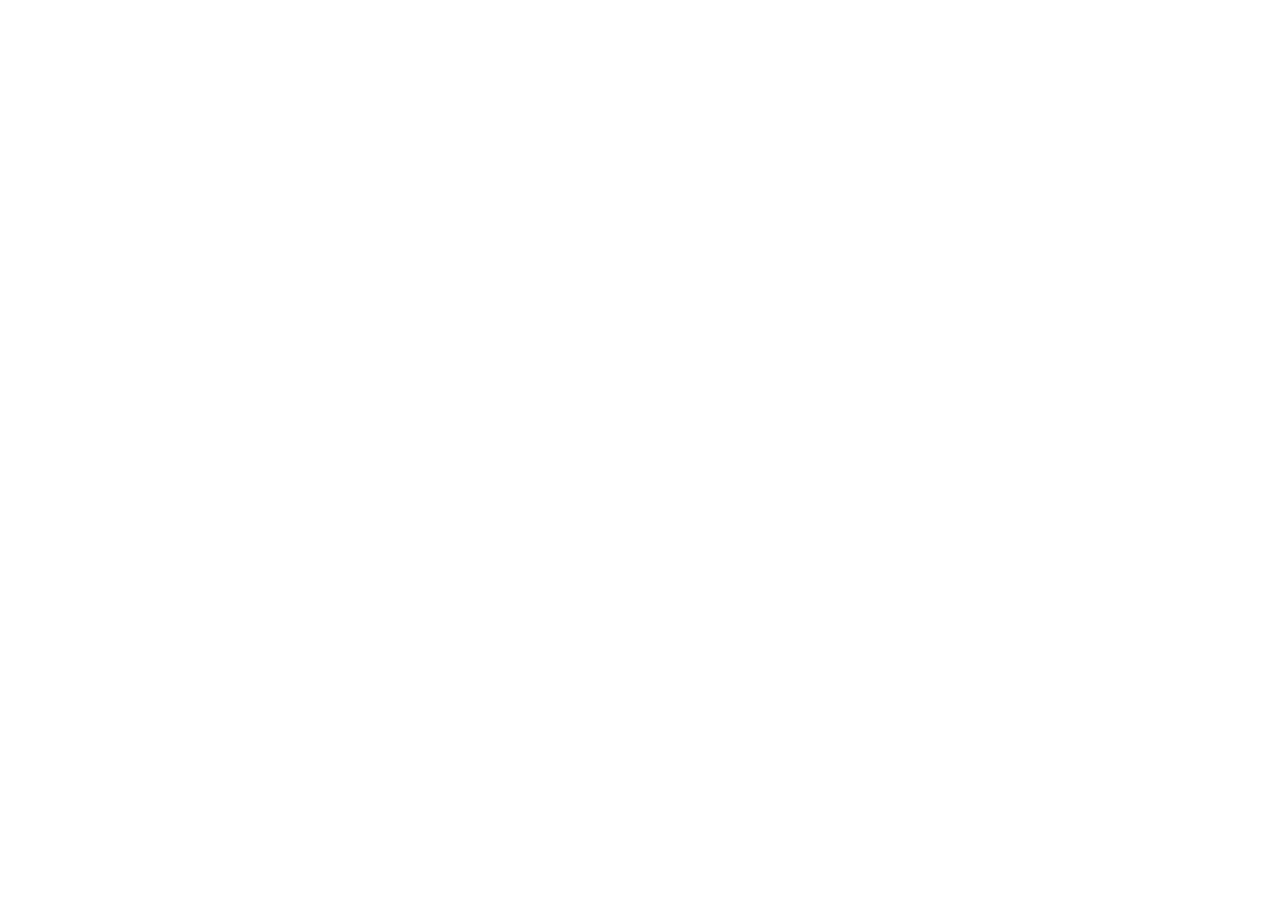
==== index.html @ 685b33e0 "Add files via upload" ====
<!DOCTYPE html>
<html lang="en">
<head>
    <meta charset="UTF-8">
    <meta name="viewport" content="width=device-width, initial-scale=1.0">
    <title>To Do List</title>
</head>
<body>
    
</body>
</html>
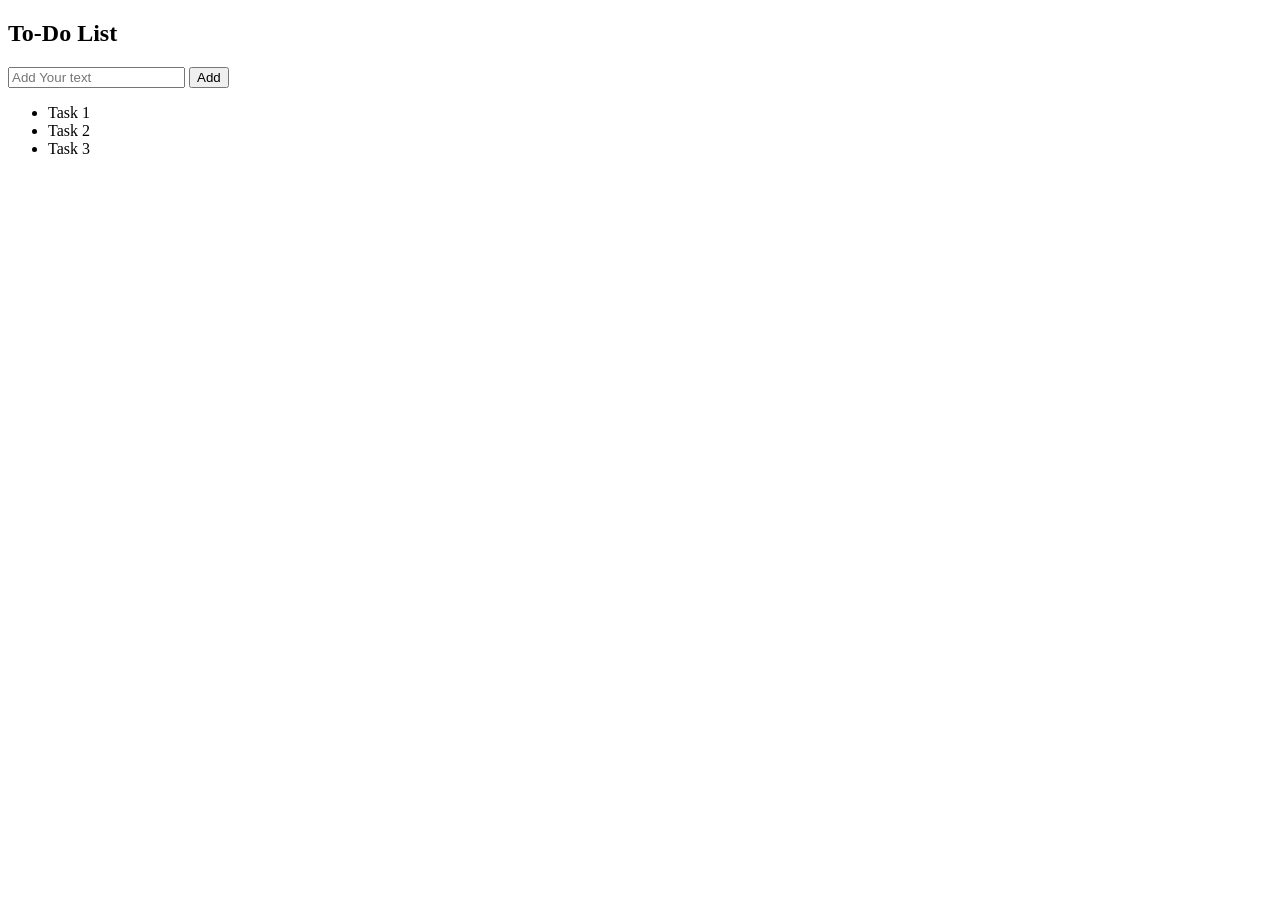
==== commit f510dc74: "Add files via upload" ====
--- a/index.html
+++ b/index.html
@@ -4,8 +4,22 @@
     <meta charset="UTF-8">
     <meta name="viewport" content="width=device-width, initial-scale=1.0">
     <title>To Do List</title>
+    <link rel="stylesheet" href="style.css">
 </head>
 <body>
-    
+    <div class="container">
+        <div class="todo-app">
+            <h2>To-Do List</h2>
+            <div class="row">
+                <input type="text" id="input-box" placeholder="Add Your text">
+                <button>Add</button>
+            </div>
+            <ul id="list-container">
+                <li>Task 1</li>
+                <li>Task 2</li>
+                <li>Task 3</li>
+            </ul>
+        </div>
+    </div>
 </body>
 </html>
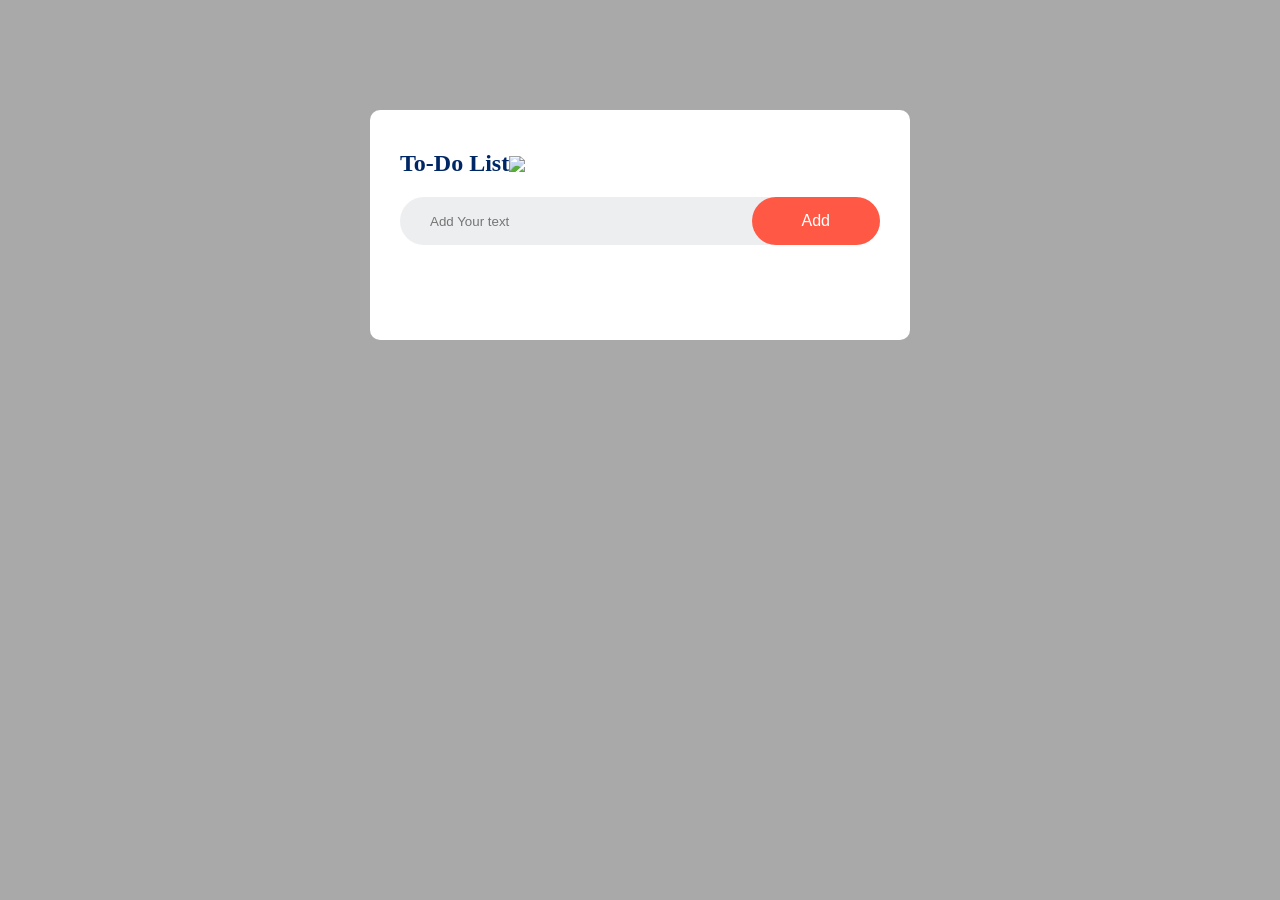
==== commit 9f068928: "Add files via upload" ====
--- a/index.html
+++ b/index.html
@@ -1,25 +1,30 @@
-<!DOCTYPE html>
-<html lang="en">
+<!DOCTYPE html> <!-- Declares the document type and HTML version (HTML5) -->
+<html lang="en"> <!-- Starts the HTML document with language set to English -->
 <head>
-    <meta charset="UTF-8">
-    <meta name="viewport" content="width=device-width, initial-scale=1.0">
-    <title>To Do List</title>
-    <link rel="stylesheet" href="style.css">
+    <meta charset="UTF-8"> <!-- Sets character encoding to UTF-8 -->
+    <meta name="viewport" content="width=device-width, initial-scale=1.0"> <!-- Makes the layout responsive on different devices -->
+    <title>To Do List</title> <!-- Sets the title of the webpage (appears in browser tab) -->
+    <link rel="stylesheet" href="style.css"> <!-- Links the external CSS file to style the page -->
 </head>
-<body>
-    <div class="container">
-        <div class="todo-app">
-            <h2>To-Do List</h2>
-            <div class="row">
-                <input type="text" id="input-box" placeholder="Add Your text">
-                <button>Add</button>
+<body> <!-- Begins the body of the HTML document (content visible to users) -->
+    <div class="container"> <!-- Main container for the entire app -->
+        <div class="todo-app"> <!-- Contains the actual to-do list application box -->
+            <h2>To-Do List <img src="icon.png"></h2> <!-- Heading for the app with an icon image -->
+            
+            <div class="row"> <!-- A row that contains input field and Add button -->
+                <input type="text" id="input-box" placeholder="Add Your text"> <!-- Text box for user to enter new tasks -->
+                <button onclick="addTask()">Add</button> <!-- Button to trigger addTask() function when clicked -->
             </div>
-            <ul id="list-container">
-                <li>Task 1</li>
+
+            <ul id="list-container"> <!-- Unordered list to display all the tasks -->
+                <!-- Sample list items are commented out for reference -->
+                <!-- <li class="checked">Task 1</li>
                 <li>Task 2</li>
-                <li>Task 3</li>
+                <li>Task 3</li> -->
             </ul>
         </div>
     </div>
+
+    <script src="todo.js"></script> <!-- Links the external JavaScript file for interactivity -->
 </body>
-</html>+</html>
--- a/style.css
+++ b/style.css
@@ -0,0 +1,91 @@
+*{
+    margin:0;
+    padding:0;
+    box-sizing:border-box;
+}
+.container{
+    width:100%;
+    background-color: darkgray;
+    padding:10px;
+    min-height: 100vh;
+}
+.todo-app{
+    width:100%;
+    max-width: 540px;
+    background: #fff;
+    margin:100px auto 20px;
+    padding:40px 30px 70px;
+    border-radius:10px;
+}
+.todo-app h2{
+    color:#002765;
+    display:flex;
+    align-items: center;
+    margin-bottom: 20px;
+}
+.row{
+    display:flex;
+    align-items: center;
+    justify-content: space-between;
+    background-color: #edeef0;
+    border-radius: 30px;
+    padding-left: 20px;
+    margin-bottom: 25px;
+}
+input{
+    flex:1;
+    border:none;
+    outline:none;
+    background:transparent;
+    padding:10px;
+    font-weight: 14px;
+}
+button{
+    border:none;
+    outline: none;
+    padding:15px 50px;
+    background:#ff5945;
+    color:#fff;
+    font-size: 16px;
+    cursor:pointer;
+    border-radius: 40px;
+}
+ul li{
+    list-style:none;
+    font-size:17px;
+    padding:12px 8px 12px 50px;
+    user-select:none;
+    cursor:pointer;
+    position:relative;
+}
+ul li::before{
+    content:'';
+    position: absolute;
+    height: 28px;
+    width:28px;
+    border-radius: 50%;
+    background-size: cover;
+    background-position: center;
+    top:12px;
+    left:8px;
+}
+ul li.checked{
+    color:#555;
+    text-decoration: line-through;
+
+}
+ul li.checked::before{
+background-image: url(images/checked.png);
+}
+ul li span{
+    position:absolute;
+    right:0;
+    top:5px;
+    width:40px;
+    height:40px;
+    font-size:22px;
+    color:#555;
+    line-height:40px;
+    text-align:center;
+    border-radius:50%;
+}
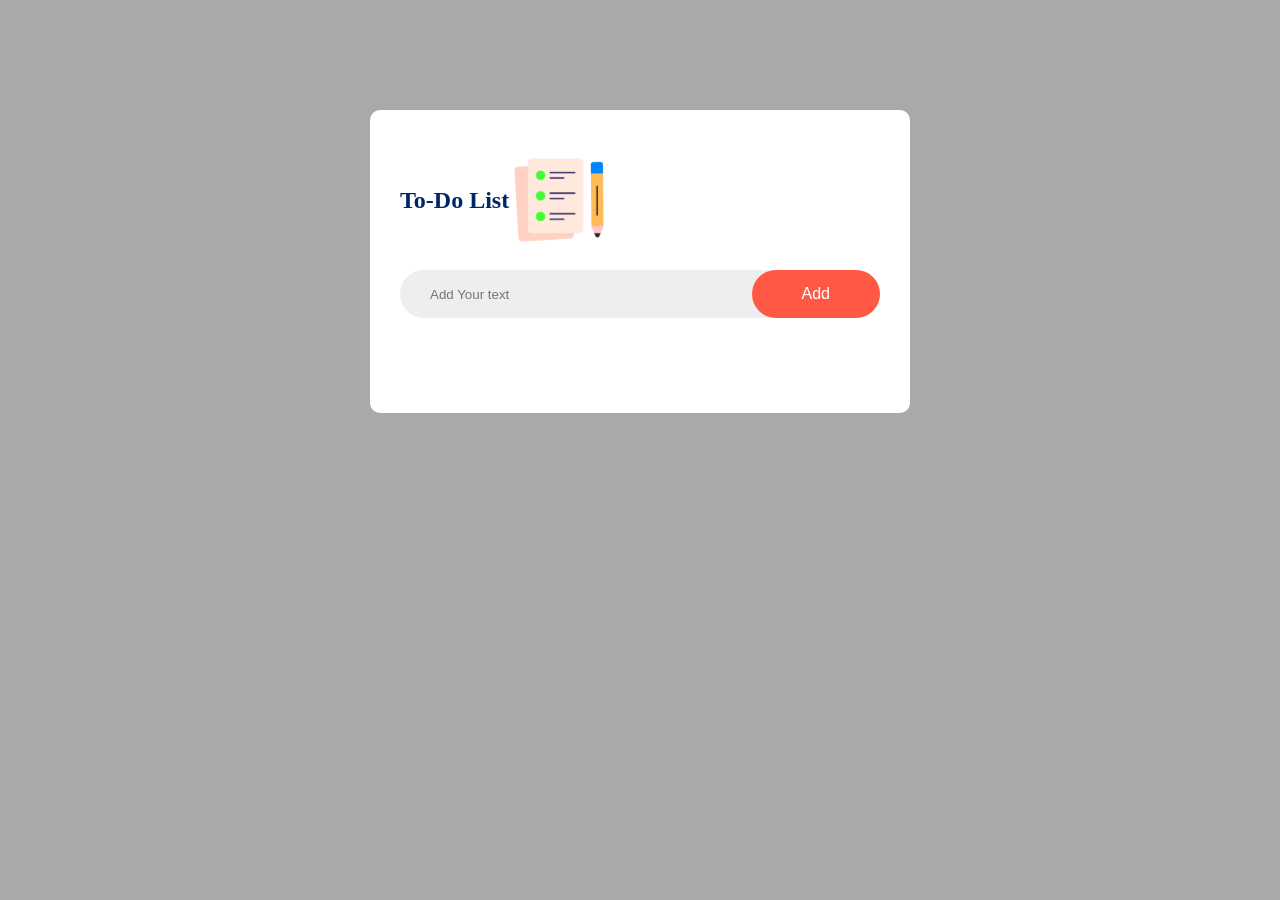
==== commit 1dd3b023: "Initial commit - To Do List project" ====
--- a/index.html
+++ b/index.html
@@ -1,30 +1,30 @@
-<!DOCTYPE html> <!-- Declares the document type and HTML version (HTML5) -->
-<html lang="en"> <!-- Starts the HTML document with language set to English -->
-<head>
-    <meta charset="UTF-8"> <!-- Sets character encoding to UTF-8 -->
-    <meta name="viewport" content="width=device-width, initial-scale=1.0"> <!-- Makes the layout responsive on different devices -->
-    <title>To Do List</title> <!-- Sets the title of the webpage (appears in browser tab) -->
-    <link rel="stylesheet" href="style.css"> <!-- Links the external CSS file to style the page -->
-</head>
-<body> <!-- Begins the body of the HTML document (content visible to users) -->
-    <div class="container"> <!-- Main container for the entire app -->
-        <div class="todo-app"> <!-- Contains the actual to-do list application box -->
-            <h2>To-Do List <img src="icon.png"></h2> <!-- Heading for the app with an icon image -->
-            
-            <div class="row"> <!-- A row that contains input field and Add button -->
-                <input type="text" id="input-box" placeholder="Add Your text"> <!-- Text box for user to enter new tasks -->
-                <button onclick="addTask()">Add</button> <!-- Button to trigger addTask() function when clicked -->
-            </div>
-
-            <ul id="list-container"> <!-- Unordered list to display all the tasks -->
-                <!-- Sample list items are commented out for reference -->
-                <!-- <li class="checked">Task 1</li>
-                <li>Task 2</li>
-                <li>Task 3</li> -->
-            </ul>
-        </div>
-    </div>
-
-    <script src="todo.js"></script> <!-- Links the external JavaScript file for interactivity -->
-</body>
-</html>
+<!DOCTYPE html> <!-- Declares the document type and HTML version (HTML5) -->
+<html lang="en"> <!-- Starts the HTML document with language set to English -->
+<head>
+    <meta charset="UTF-8"> <!-- Sets character encoding to UTF-8 -->
+    <meta name="viewport" content="width=device-width, initial-scale=1.0"> <!-- Makes the layout responsive on different devices -->
+    <title>To Do List</title> <!-- Sets the title of the webpage (appears in browser tab) -->
+    <link rel="stylesheet" href="style.css"> <!-- Links the external CSS file to style the page -->
+</head>
+<body> <!-- Begins the body of the HTML document (content visible to users) -->
+    <div class="container"> <!-- Main container for the entire app -->
+        <div class="todo-app"> <!-- Contains the actual to-do list application box -->
+            <h2>To-Do List <img src="icon.png"></h2> <!-- Heading for the app with an icon image -->
+            
+            <div class="row"> <!-- A row that contains input field and Add button -->
+                <input type="text" id="input-box" placeholder="Add Your text"> <!-- Text box for user to enter new tasks -->
+                <button onclick="addTask()">Add</button> <!-- Button to trigger addTask() function when clicked -->
+            </div>
+
+            <ul id="list-container"> <!-- Unordered list to display all the tasks -->
+                <!-- Sample list items are commented out for reference -->
+                <!-- <li class="checked">Task 1</li>
+                <li>Task 2</li>
+                <li>Task 3</li> -->
+            </ul>
+        </div>
+    </div>
+
+    <script src="todo.js"></script> <!-- Links the external JavaScript file for interactivity -->
+</body>
+</html>
--- a/style.css
+++ b/style.css
@@ -1,91 +1,106 @@
-*{
-    margin:0;
-    padding:0;
-    box-sizing:border-box;
-}
-.container{
-    width:100%;
-    background-color: darkgray;
-    padding:10px;
-    min-height: 100vh;
-}
-.todo-app{
-    width:100%;
-    max-width: 540px;
-    background: #fff;
-    margin:100px auto 20px;
-    padding:40px 30px 70px;
-    border-radius:10px;
-}
-.todo-app h2{
-    color:#002765;
-    display:flex;
-    align-items: center;
-    margin-bottom: 20px;
-}
-.row{
-    display:flex;
-    align-items: center;
-    justify-content: space-between;
-    background-color: #edeef0;
-    border-radius: 30px;
-    padding-left: 20px;
-    margin-bottom: 25px;
-}
-input{
-    flex:1;
-    border:none;
-    outline:none;
-    background:transparent;
-    padding:10px;
-    font-weight: 14px;
-}
-button{
-    border:none;
-    outline: none;
-    padding:15px 50px;
-    background:#ff5945;
-    color:#fff;
-    font-size: 16px;
-    cursor:pointer;
-    border-radius: 40px;
-}
-ul li{
-    list-style:none;
-    font-size:17px;
-    padding:12px 8px 12px 50px;
-    user-select:none;
-    cursor:pointer;
-    position:relative;
-}
-ul li::before{
-    content:'';
-    position: absolute;
-    height: 28px;
-    width:28px;
-    border-radius: 50%;
-    background-size: cover;
-    background-position: center;
-    top:12px;
-    left:8px;
-}
-ul li.checked{
-    color:#555;
-    text-decoration: line-through;
-
-}
-ul li.checked::before{
-background-image: url(images/checked.png);
-}
-ul li span{
-    position:absolute;
-    right:0;
-    top:5px;
-    width:40px;
-    height:40px;
-    font-size:22px;
-    color:#555;
-    line-height:40px;
-    text-align:center;
-    border-radius:50%;
-}
+* {
+    margin: 0; /* Removes default margin from all elements */
+    padding: 0; /* Removes default padding from all elements */
+    box-sizing: border-box; /* Includes padding and border in element's total width and height */
+}
+
+.container {
+    width: 100%; /* Makes the container span full width of the page */
+    background-color: darkgray; /* Sets background color */
+    padding: 10px; /* Adds padding inside the container */
+    min-height: 100vh; /* Ensures container height is at least the full viewport height */
+}
+
+.todo-app {
+    width: 100%; /* Makes it responsive within container */
+    max-width: 540px; /* Limits the width to 540px */
+    background: #fff; /* Sets background color to white */
+    margin: 100px auto 20px; /* Top:100px, Bottom:20px, horizontally center (auto) */
+    padding: 40px 30px 70px; /* Padding: top 40px, sides 30px, bottom 70px */
+    border-radius: 10px; /* Rounded corners */
+}
+
+.todo-app h2 {
+    color: #002765; /* Dark blue color for heading text */
+    display: flex; /* Enables flex layout */
+    align-items: center; /* Vertically centers image with text */
+    margin-bottom: 20px; /* Adds space below heading */
+}
+
+.row {
+    display: flex; /* Aligns input and button in a row */
+    align-items: center; /* Vertically centers content */
+    justify-content: space-between; /* Distributes space between input and button */
+    background-color: #edeef0; /* Light grey background for input area */
+    border-radius: 30px; /* Rounded border */
+    padding-left: 20px; /* Padding on left side */
+    margin-bottom: 25px; /* Space below the row */
+}
+
+input {
+    flex: 1; /* Takes up remaining space in row */
+    border: none; /* Removes default border */
+    outline: none; /* Removes focus outline */
+    background: transparent; /* Transparent background */
+    padding: 10px; /* Adds padding inside the input */
+    font-weight: 14px; /* ⚠️ Mistake: should be `font-size: 14px;` */
+}
+
+button {
+    border: none; /* Removes border */
+    outline: none; /* Removes focus outline */
+    padding: 15px 50px; /* Vertical: 15px, Horizontal: 50px */
+    background: #ff5945; /* Red-orange background color */
+    color: #fff; /* White text color */
+    font-size: 16px; /* Sets text size */
+    cursor: pointer; /* Changes cursor to pointer on hover */
+    border-radius: 40px; /* Rounded button */
+}
+
+ul li {
+    list-style: none; /* Removes bullet points */
+    font-size: 17px; /* Sets font size */
+    padding: 12px 8px 12px 50px; /* Adds padding with space for custom checkbox on left */
+    user-select: none; /* Disables text selection */
+    cursor: pointer; /* Shows pointer cursor */
+    position: relative; /* Needed for positioning pseudo-elements (like ::before) */
+}
+
+ul li::before {
+    content: ''; /* Empty content for custom checkbox */
+    position: absolute; /* Allows absolute positioning inside relative parent */
+    height: 28px; /* Height of custom checkbox */
+    width: 28px; /* Width of custom checkbox */
+    border-radius: 50%; /* Makes checkbox circular */
+    background-image: url(unchecked.png); /* Image for unchecked task */
+    background-size: cover; /* Ensures image covers the whole box */
+    background-position: center; /* Centers the image */
+    top: 12px; /* Positions from top */
+    left: 8px; /* Positions from left */
+}
+
+ul li.checked {
+    color: #555; /* Dimmed text color */
+    text-decoration: line-through; /* Draws line through completed task */
+}
+
+ul li.checked::before {
+    background-image: url(checked.png); /* Image for checked task */
+}
+
+ul li span {
+    position: absolute; /* Allows precise positioning */
+    right: 0; /* Aligns to right */
+    top: 5px; /* Positions from top */
+    width: 40px; /* Width of delete button */
+    height: 40px; /* Height of delete button */
+    font-size: 22px; /* Size of the "×" symbol */
+    color: #555; /* Gray color for delete symbol */
+    line-height: 40px; /* Vertically centers the symbol */
+    text-align: center; /* Horizontally centers the symbol */
+    border-radius: 50%; /* Makes it circular */
+}
+
+ul li span:hover {
+    background: #edeef0; /* Light background on hover */
+}
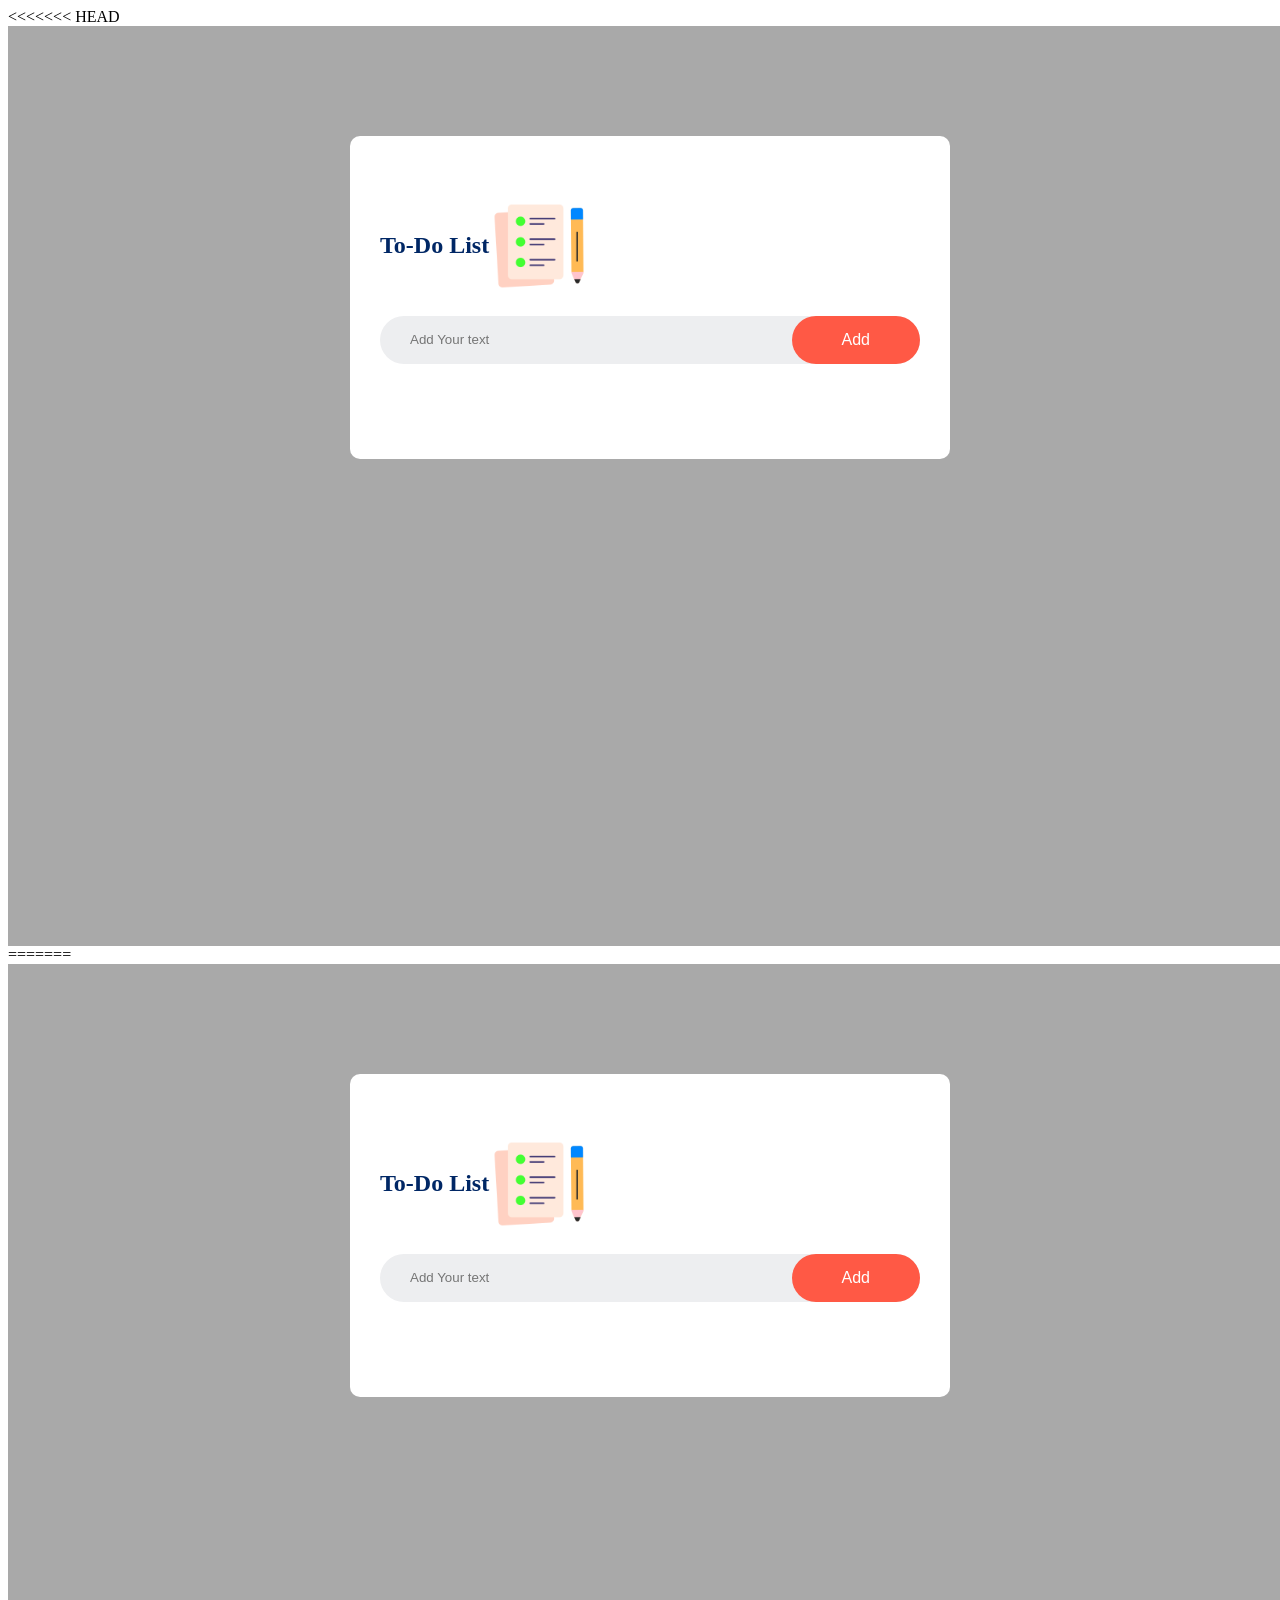
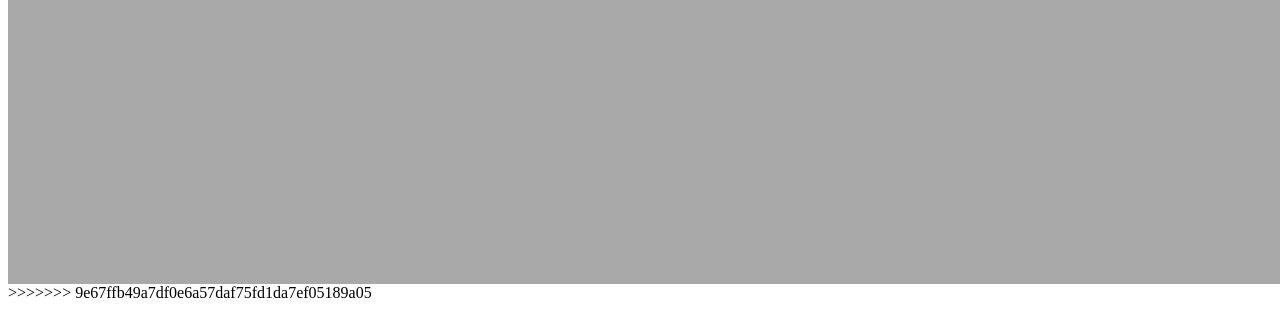
==== commit 6cd3d9fc: "Fixed merge conflicts" ====
--- a/index.html
+++ b/index.html
@@ -1,3 +1,4 @@
+<<<<<<< HEAD
 <!DOCTYPE html> <!-- Declares the document type and HTML version (HTML5) -->
 <html lang="en"> <!-- Starts the HTML document with language set to English -->
 <head>
@@ -28,3 +29,35 @@
     <script src="todo.js"></script> <!-- Links the external JavaScript file for interactivity -->
 </body>
 </html>
+=======
+<!DOCTYPE html> <!-- Declares the document type and HTML version (HTML5) -->
+<html lang="en"> <!-- Starts the HTML document with language set to English -->
+<head>
+    <meta charset="UTF-8"> <!-- Sets character encoding to UTF-8 -->
+    <meta name="viewport" content="width=device-width, initial-scale=1.0"> <!-- Makes the layout responsive on different devices -->
+    <title>To Do List</title> <!-- Sets the title of the webpage (appears in browser tab) -->
+    <link rel="stylesheet" href="style.css"> <!-- Links the external CSS file to style the page -->
+</head>
+<body> <!-- Begins the body of the HTML document (content visible to users) -->
+    <div class="container"> <!-- Main container for the entire app -->
+        <div class="todo-app"> <!-- Contains the actual to-do list application box -->
+            <h2>To-Do List <img src="icon.png"></h2> <!-- Heading for the app with an icon image -->
+            
+            <div class="row"> <!-- A row that contains input field and Add button -->
+                <input type="text" id="input-box" placeholder="Add Your text"> <!-- Text box for user to enter new tasks -->
+                <button onclick="addTask()">Add</button> <!-- Button to trigger addTask() function when clicked -->
+            </div>
+
+            <ul id="list-container"> <!-- Unordered list to display all the tasks -->
+                <!-- Sample list items are commented out for reference -->
+                <!-- <li class="checked">Task 1</li>
+                <li>Task 2</li>
+                <li>Task 3</li> -->
+            </ul>
+        </div>
+    </div>
+
+    <script src="todo.js"></script> <!-- Links the external JavaScript file for interactivity -->
+</body>
+</html>
+>>>>>>> 9e67ffb49a7df0e6a57daf75fd1da7ef05189a05
--- a/style.css
+++ b/style.css
@@ -1,3 +1,4 @@
+<<<<<<< HEAD
 * {
     margin: 0; /* Removes default margin from all elements */
     padding: 0; /* Removes default padding from all elements */
@@ -104,3 +105,111 @@
 ul li span:hover {
     background: #edeef0; /* Light background on hover */
 }
+=======
+* {
+    margin: 0; /* Removes default margin from all elements */
+    padding: 0; /* Removes default padding from all elements */
+    box-sizing: border-box; /* Includes padding and border in element's total width and height */
+}
+
+.container {
+    width: 100%; /* Makes the container span full width of the page */
+    background-color: darkgray; /* Sets background color */
+    padding: 10px; /* Adds padding inside the container */
+    min-height: 100vh; /* Ensures container height is at least the full viewport height */
+}
+
+.todo-app {
+    width: 100%; /* Makes it responsive within container */
+    max-width: 540px; /* Limits the width to 540px */
+    background: #fff; /* Sets background color to white */
+    margin: 100px auto 20px; /* Top:100px, Bottom:20px, horizontally center (auto) */
+    padding: 40px 30px 70px; /* Padding: top 40px, sides 30px, bottom 70px */
+    border-radius: 10px; /* Rounded corners */
+}
+
+.todo-app h2 {
+    color: #002765; /* Dark blue color for heading text */
+    display: flex; /* Enables flex layout */
+    align-items: center; /* Vertically centers image with text */
+    margin-bottom: 20px; /* Adds space below heading */
+}
+
+.row {
+    display: flex; /* Aligns input and button in a row */
+    align-items: center; /* Vertically centers content */
+    justify-content: space-between; /* Distributes space between input and button */
+    background-color: #edeef0; /* Light grey background for input area */
+    border-radius: 30px; /* Rounded border */
+    padding-left: 20px; /* Padding on left side */
+    margin-bottom: 25px; /* Space below the row */
+}
+
+input {
+    flex: 1; /* Takes up remaining space in row */
+    border: none; /* Removes default border */
+    outline: none; /* Removes focus outline */
+    background: transparent; /* Transparent background */
+    padding: 10px; /* Adds padding inside the input */
+    font-weight: 14px; /* ⚠️ Mistake: should be `font-size: 14px;` */
+}
+
+button {
+    border: none; /* Removes border */
+    outline: none; /* Removes focus outline */
+    padding: 15px 50px; /* Vertical: 15px, Horizontal: 50px */
+    background: #ff5945; /* Red-orange background color */
+    color: #fff; /* White text color */
+    font-size: 16px; /* Sets text size */
+    cursor: pointer; /* Changes cursor to pointer on hover */
+    border-radius: 40px; /* Rounded button */
+}
+
+ul li {
+    list-style: none; /* Removes bullet points */
+    font-size: 17px; /* Sets font size */
+    padding: 12px 8px 12px 50px; /* Adds padding with space for custom checkbox on left */
+    user-select: none; /* Disables text selection */
+    cursor: pointer; /* Shows pointer cursor */
+    position: relative; /* Needed for positioning pseudo-elements (like ::before) */
+}
+
+ul li::before {
+    content: ''; /* Empty content for custom checkbox */
+    position: absolute; /* Allows absolute positioning inside relative parent */
+    height: 28px; /* Height of custom checkbox */
+    width: 28px; /* Width of custom checkbox */
+    border-radius: 50%; /* Makes checkbox circular */
+    background-image: url(unchecked.png); /* Image for unchecked task */
+    background-size: cover; /* Ensures image covers the whole box */
+    background-position: center; /* Centers the image */
+    top: 12px; /* Positions from top */
+    left: 8px; /* Positions from left */
+}
+
+ul li.checked {
+    color: #555; /* Dimmed text color */
+    text-decoration: line-through; /* Draws line through completed task */
+}
+
+ul li.checked::before {
+    background-image: url(checked.png); /* Image for checked task */
+}
+
+ul li span {
+    position: absolute; /* Allows precise positioning */
+    right: 0; /* Aligns to right */
+    top: 5px; /* Positions from top */
+    width: 40px; /* Width of delete button */
+    height: 40px; /* Height of delete button */
+    font-size: 22px; /* Size of the "×" symbol */
+    color: #555; /* Gray color for delete symbol */
+    line-height: 40px; /* Vertically centers the symbol */
+    text-align: center; /* Horizontally centers the symbol */
+    border-radius: 50%; /* Makes it circular */
+}
+
+ul li span:hover {
+    background: #edeef0; /* Light background on hover */
+}
+>>>>>>> 9e67ffb49a7df0e6a57daf75fd1da7ef05189a05
--- a/style.css
+++ b/style.css
@@ -1,3 +1,4 @@
+<<<<<<< HEAD
 * {
     margin: 0; /* Removes default margin from all elements */
     padding: 0; /* Removes default padding from all elements */
@@ -104,3 +105,111 @@
 ul li span:hover {
     background: #edeef0; /* Light background on hover */
 }
+=======
+* {
+    margin: 0; /* Removes default margin from all elements */
+    padding: 0; /* Removes default padding from all elements */
+    box-sizing: border-box; /* Includes padding and border in element's total width and height */
+}
+
+.container {
+    width: 100%; /* Makes the container span full width of the page */
+    background-color: darkgray; /* Sets background color */
+    padding: 10px; /* Adds padding inside the container */
+    min-height: 100vh; /* Ensures container height is at least the full viewport height */
+}
+
+.todo-app {
+    width: 100%; /* Makes it responsive within container */
+    max-width: 540px; /* Limits the width to 540px */
+    background: #fff; /* Sets background color to white */
+    margin: 100px auto 20px; /* Top:100px, Bottom:20px, horizontally center (auto) */
+    padding: 40px 30px 70px; /* Padding: top 40px, sides 30px, bottom 70px */
+    border-radius: 10px; /* Rounded corners */
+}
+
+.todo-app h2 {
+    color: #002765; /* Dark blue color for heading text */
+    display: flex; /* Enables flex layout */
+    align-items: center; /* Vertically centers image with text */
+    margin-bottom: 20px; /* Adds space below heading */
+}
+
+.row {
+    display: flex; /* Aligns input and button in a row */
+    align-items: center; /* Vertically centers content */
+    justify-content: space-between; /* Distributes space between input and button */
+    background-color: #edeef0; /* Light grey background for input area */
+    border-radius: 30px; /* Rounded border */
+    padding-left: 20px; /* Padding on left side */
+    margin-bottom: 25px; /* Space below the row */
+}
+
+input {
+    flex: 1; /* Takes up remaining space in row */
+    border: none; /* Removes default border */
+    outline: none; /* Removes focus outline */
+    background: transparent; /* Transparent background */
+    padding: 10px; /* Adds padding inside the input */
+    font-weight: 14px; /* ⚠️ Mistake: should be `font-size: 14px;` */
+}
+
+button {
+    border: none; /* Removes border */
+    outline: none; /* Removes focus outline */
+    padding: 15px 50px; /* Vertical: 15px, Horizontal: 50px */
+    background: #ff5945; /* Red-orange background color */
+    color: #fff; /* White text color */
+    font-size: 16px; /* Sets text size */
+    cursor: pointer; /* Changes cursor to pointer on hover */
+    border-radius: 40px; /* Rounded button */
+}
+
+ul li {
+    list-style: none; /* Removes bullet points */
+    font-size: 17px; /* Sets font size */
+    padding: 12px 8px 12px 50px; /* Adds padding with space for custom checkbox on left */
+    user-select: none; /* Disables text selection */
+    cursor: pointer; /* Shows pointer cursor */
+    position: relative; /* Needed for positioning pseudo-elements (like ::before) */
+}
+
+ul li::before {
+    content: ''; /* Empty content for custom checkbox */
+    position: absolute; /* Allows absolute positioning inside relative parent */
+    height: 28px; /* Height of custom checkbox */
+    width: 28px; /* Width of custom checkbox */
+    border-radius: 50%; /* Makes checkbox circular */
+    background-image: url(unchecked.png); /* Image for unchecked task */
+    background-size: cover; /* Ensures image covers the whole box */
+    background-position: center; /* Centers the image */
+    top: 12px; /* Positions from top */
+    left: 8px; /* Positions from left */
+}
+
+ul li.checked {
+    color: #555; /* Dimmed text color */
+    text-decoration: line-through; /* Draws line through completed task */
+}
+
+ul li.checked::before {
+    background-image: url(checked.png); /* Image for checked task */
+}
+
+ul li span {
+    position: absolute; /* Allows precise positioning */
+    right: 0; /* Aligns to right */
+    top: 5px; /* Positions from top */
+    width: 40px; /* Width of delete button */
+    height: 40px; /* Height of delete button */
+    font-size: 22px; /* Size of the "×" symbol */
+    color: #555; /* Gray color for delete symbol */
+    line-height: 40px; /* Vertically centers the symbol */
+    text-align: center; /* Horizontally centers the symbol */
+    border-radius: 50%; /* Makes it circular */
+}
+
+ul li span:hover {
+    background: #edeef0; /* Light background on hover */
+}
+>>>>>>> 9e67ffb49a7df0e6a57daf75fd1da7ef05189a05
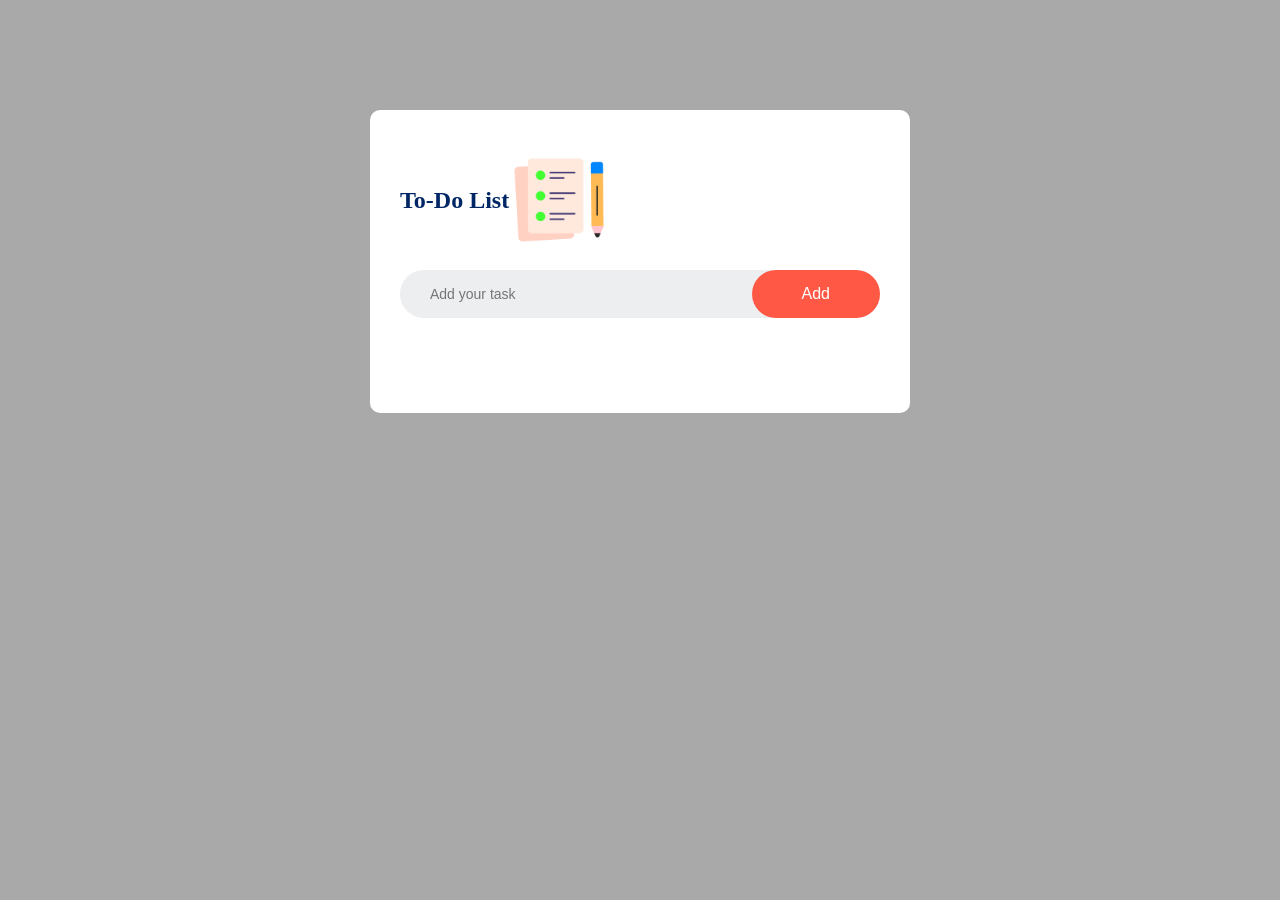
==== commit 727eed64: "Update To-Do List project: fixed HTML, CSS and JS" ====
--- a/index.html
+++ b/index.html
@@ -1,63 +1,27 @@
-<<<<<<< HEAD
-<!DOCTYPE html> <!-- Declares the document type and HTML version (HTML5) -->
-<html lang="en"> <!-- Starts the HTML document with language set to English -->
+<!DOCTYPE html>
+<html lang="en">
 <head>
-    <meta charset="UTF-8"> <!-- Sets character encoding to UTF-8 -->
-    <meta name="viewport" content="width=device-width, initial-scale=1.0"> <!-- Makes the layout responsive on different devices -->
-    <title>To Do List</title> <!-- Sets the title of the webpage (appears in browser tab) -->
-    <link rel="stylesheet" href="style.css"> <!-- Links the external CSS file to style the page -->
+    <meta charset="UTF-8">
+    <meta name="viewport" content="width=device-width, initial-scale=1.0">
+    <title>To Do List</title>
+    <link rel="stylesheet" href="style.css">
 </head>
-<body> <!-- Begins the body of the HTML document (content visible to users) -->
-    <div class="container"> <!-- Main container for the entire app -->
-        <div class="todo-app"> <!-- Contains the actual to-do list application box -->
-            <h2>To-Do List <img src="icon.png"></h2> <!-- Heading for the app with an icon image -->
+
+<body>
+    <div class="container">
+        <div class="todo-app">
+            <h2>To-Do List <img src="icon.png" alt="Icon"></h2>
             
-            <div class="row"> <!-- A row that contains input field and Add button -->
-                <input type="text" id="input-box" placeholder="Add Your text"> <!-- Text box for user to enter new tasks -->
-                <button onclick="addTask()">Add</button> <!-- Button to trigger addTask() function when clicked -->
+            <div class="row">
+                <input type="text" id="input-box" placeholder="Add your task">
+                <button onclick="addTask()">Add</button>
             </div>
 
-            <ul id="list-container"> <!-- Unordered list to display all the tasks -->
-                <!-- Sample list items are commented out for reference -->
-                <!-- <li class="checked">Task 1</li>
-                <li>Task 2</li>
-                <li>Task 3</li> -->
+            <ul id="list-container">
             </ul>
         </div>
     </div>
 
-    <script src="todo.js"></script> <!-- Links the external JavaScript file for interactivity -->
+    <script src="todo.js"></script>
 </body>
-</html>
-=======
-<!DOCTYPE html> <!-- Declares the document type and HTML version (HTML5) -->
-<html lang="en"> <!-- Starts the HTML document with language set to English -->
-<head>
-    <meta charset="UTF-8"> <!-- Sets character encoding to UTF-8 -->
-    <meta name="viewport" content="width=device-width, initial-scale=1.0"> <!-- Makes the layout responsive on different devices -->
-    <title>To Do List</title> <!-- Sets the title of the webpage (appears in browser tab) -->
-    <link rel="stylesheet" href="style.css"> <!-- Links the external CSS file to style the page -->
-</head>
-<body> <!-- Begins the body of the HTML document (content visible to users) -->
-    <div class="container"> <!-- Main container for the entire app -->
-        <div class="todo-app"> <!-- Contains the actual to-do list application box -->
-            <h2>To-Do List <img src="icon.png"></h2> <!-- Heading for the app with an icon image -->
-            
-            <div class="row"> <!-- A row that contains input field and Add button -->
-                <input type="text" id="input-box" placeholder="Add Your text"> <!-- Text box for user to enter new tasks -->
-                <button onclick="addTask()">Add</button> <!-- Button to trigger addTask() function when clicked -->
-            </div>
-
-            <ul id="list-container"> <!-- Unordered list to display all the tasks -->
-                <!-- Sample list items are commented out for reference -->
-                <!-- <li class="checked">Task 1</li>
-                <li>Task 2</li>
-                <li>Task 3</li> -->
-            </ul>
-        </div>
-    </div>
-
-    <script src="todo.js"></script> <!-- Links the external JavaScript file for interactivity -->
-</body>
-</html>
->>>>>>> 9e67ffb49a7df0e6a57daf75fd1da7ef05189a05
+</html>
--- a/style.css
+++ b/style.css
@@ -1,4 +1,4 @@
-<<<<<<< HEAD
+
 * {
     margin: 0; /* Removes default margin from all elements */
     padding: 0; /* Removes default padding from all elements */
@@ -44,7 +44,7 @@
     outline: none; /* Removes focus outline */
     background: transparent; /* Transparent background */
     padding: 10px; /* Adds padding inside the input */
-    font-weight: 14px; /* ⚠️ Mistake: should be `font-size: 14px;` */
+    font-size: 14px; /* ⚠️ Mistake: should be `font-size: 14px;` */
 }
 
 button {
@@ -105,111 +105,4 @@
 ul li span:hover {
     background: #edeef0; /* Light background on hover */
 }
-=======
-* {
-    margin: 0; /* Removes default margin from all elements */
-    padding: 0; /* Removes default padding from all elements */
-    box-sizing: border-box; /* Includes padding and border in element's total width and height */
-}
 
-.container {
-    width: 100%; /* Makes the container span full width of the page */
-    background-color: darkgray; /* Sets background color */
-    padding: 10px; /* Adds padding inside the container */
-    min-height: 100vh; /* Ensures container height is at least the full viewport height */
-}
-
-.todo-app {
-    width: 100%; /* Makes it responsive within container */
-    max-width: 540px; /* Limits the width to 540px */
-    background: #fff; /* Sets background color to white */
-    margin: 100px auto 20px; /* Top:100px, Bottom:20px, horizontally center (auto) */
-    padding: 40px 30px 70px; /* Padding: top 40px, sides 30px, bottom 70px */
-    border-radius: 10px; /* Rounded corners */
-}
-
-.todo-app h2 {
-    color: #002765; /* Dark blue color for heading text */
-    display: flex; /* Enables flex layout */
-    align-items: center; /* Vertically centers image with text */
-    margin-bottom: 20px; /* Adds space below heading */
-}
-
-.row {
-    display: flex; /* Aligns input and button in a row */
-    align-items: center; /* Vertically centers content */
-    justify-content: space-between; /* Distributes space between input and button */
-    background-color: #edeef0; /* Light grey background for input area */
-    border-radius: 30px; /* Rounded border */
-    padding-left: 20px; /* Padding on left side */
-    margin-bottom: 25px; /* Space below the row */
-}
-
-input {
-    flex: 1; /* Takes up remaining space in row */
-    border: none; /* Removes default border */
-    outline: none; /* Removes focus outline */
-    background: transparent; /* Transparent background */
-    padding: 10px; /* Adds padding inside the input */
-    font-weight: 14px; /* ⚠️ Mistake: should be `font-size: 14px;` */
-}
-
-button {
-    border: none; /* Removes border */
-    outline: none; /* Removes focus outline */
-    padding: 15px 50px; /* Vertical: 15px, Horizontal: 50px */
-    background: #ff5945; /* Red-orange background color */
-    color: #fff; /* White text color */
-    font-size: 16px; /* Sets text size */
-    cursor: pointer; /* Changes cursor to pointer on hover */
-    border-radius: 40px; /* Rounded button */
-}
-
-ul li {
-    list-style: none; /* Removes bullet points */
-    font-size: 17px; /* Sets font size */
-    padding: 12px 8px 12px 50px; /* Adds padding with space for custom checkbox on left */
-    user-select: none; /* Disables text selection */
-    cursor: pointer; /* Shows pointer cursor */
-    position: relative; /* Needed for positioning pseudo-elements (like ::before) */
-}
-
-ul li::before {
-    content: ''; /* Empty content for custom checkbox */
-    position: absolute; /* Allows absolute positioning inside relative parent */
-    height: 28px; /* Height of custom checkbox */
-    width: 28px; /* Width of custom checkbox */
-    border-radius: 50%; /* Makes checkbox circular */
-    background-image: url(unchecked.png); /* Image for unchecked task */
-    background-size: cover; /* Ensures image covers the whole box */
-    background-position: center; /* Centers the image */
-    top: 12px; /* Positions from top */
-    left: 8px; /* Positions from left */
-}
-
-ul li.checked {
-    color: #555; /* Dimmed text color */
-    text-decoration: line-through; /* Draws line through completed task */
-}
-
-ul li.checked::before {
-    background-image: url(checked.png); /* Image for checked task */
-}
-
-ul li span {
-    position: absolute; /* Allows precise positioning */
-    right: 0; /* Aligns to right */
-    top: 5px; /* Positions from top */
-    width: 40px; /* Width of delete button */
-    height: 40px; /* Height of delete button */
-    font-size: 22px; /* Size of the "×" symbol */
-    color: #555; /* Gray color for delete symbol */
-    line-height: 40px; /* Vertically centers the symbol */
-    text-align: center; /* Horizontally centers the symbol */
-    border-radius: 50%; /* Makes it circular */
-}
-
-ul li span:hover {
-    background: #edeef0; /* Light background on hover */
-}
->>>>>>> 9e67ffb49a7df0e6a57daf75fd1da7ef05189a05
